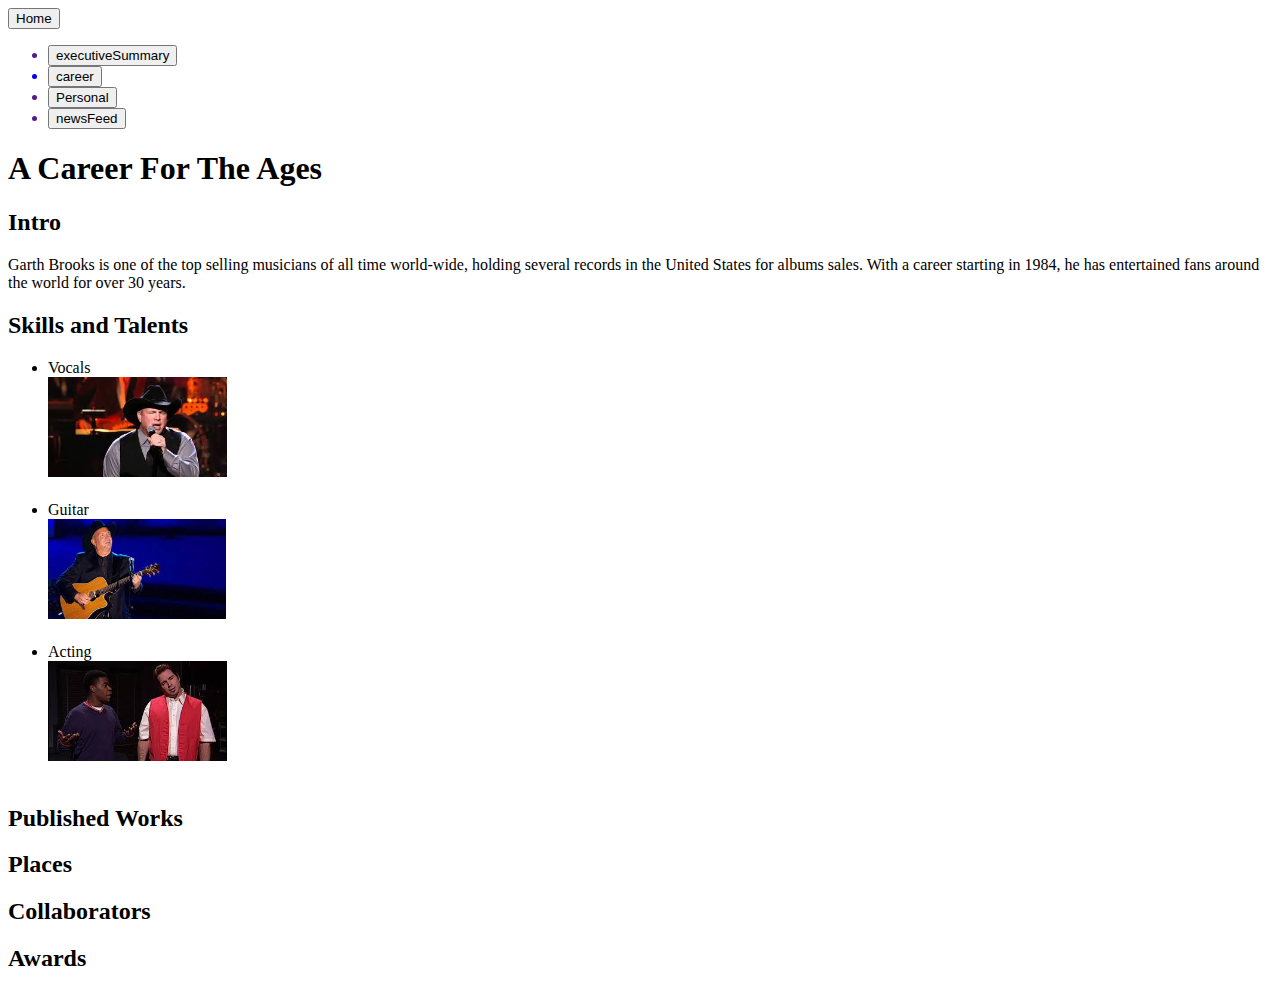
==== career.html @ e5087b33 "added images to Career Skills" ====
<!DOCTYPE html>
<html lang="en">

<head>
    <meta charset="UTF-8">
    <meta name="viewport" content="width=device-width, initial-scale=1.0">
    <meta http-equiv="X-UA-Compatible" content="ie=edge">
    <title>Career</title>
    <link rel="stylesheet" href="main.css">
</head>

<body>
    <header class="header" id="careerHeader">
        <nav id='navMain'>
            <a href='index.html' id='homeAnchor'><button type='button' id='homeNav'>Home</button></a>
            <ul id='navbar'>
                <a href=''>
                    <li><button type="button" id='executiveSummary'>executiveSummary</button></li>
                </a>
                <a href='career.html'>
                    <li><button type="button" id='career'>career</button></li>
                </a>
                <a href=''>
                    <li><button type='button' id='Personal'>Personal</button></li>
                </a>
                <a href=''>
                    <li><button type='button' id='newsFeed'>newsFeed</button></li>
                </a>
            </ul>
        </nav>
    </header>
    <main id="careerMain">
        <h1 id="careerH1">A Career For The Ages</h1>
        <article id="careerArticle">
            <section class="careerSection" id="careerInfo">
                <h2>Intro</h2>
                <p>Garth Brooks is one of the top selling musicians of all time world-wide, holding several records in
                    the United States for albums sales. With a career starting in 1984, he has entertained fans around
                    the world for over 30 years.</p>
            </section>
            <section class="careerSection" id="careerTalents">
                <h2>Skills and Talents</h2>
                <ul>
                    <li>Vocals</li>
                    <img class="careerSkillImg" src="[data-uri]"
                            alt="Garth Brooks singing">
                    <li>Guitar</li>
                    <img class="careerSkillImg" src="[data-uri]"
                            alt="Garth Brooks playing guitar">
                    <li>Acting</li>
                    <img class="careerSkillImg" src="[data-uri]"
                            alt="Garth Brooks on Saturday Night Live">
                </ul>
            </section>
            <section class="careerSection" id="careerPublished">
                <h2>Published Works</h2>

            </section>
            <section class="careerSection" id="careerPlaces">
                <h2>Places</h2>
            </section>
            <section class="careerSection" id="careerCollaborators">
                <h2>Collaborators</h2>
            </section>
            <section class="careerSection" id="careerAwards">
                <h2>Awards</h2>
            </section>
        </article>
    </main>
    <footer></footer>
</body>

</html>
---- main.css ----
/* Styling for the Career page */
.careerSkillImg {
    height: 100px;
    padding-bottom: 20px;
}
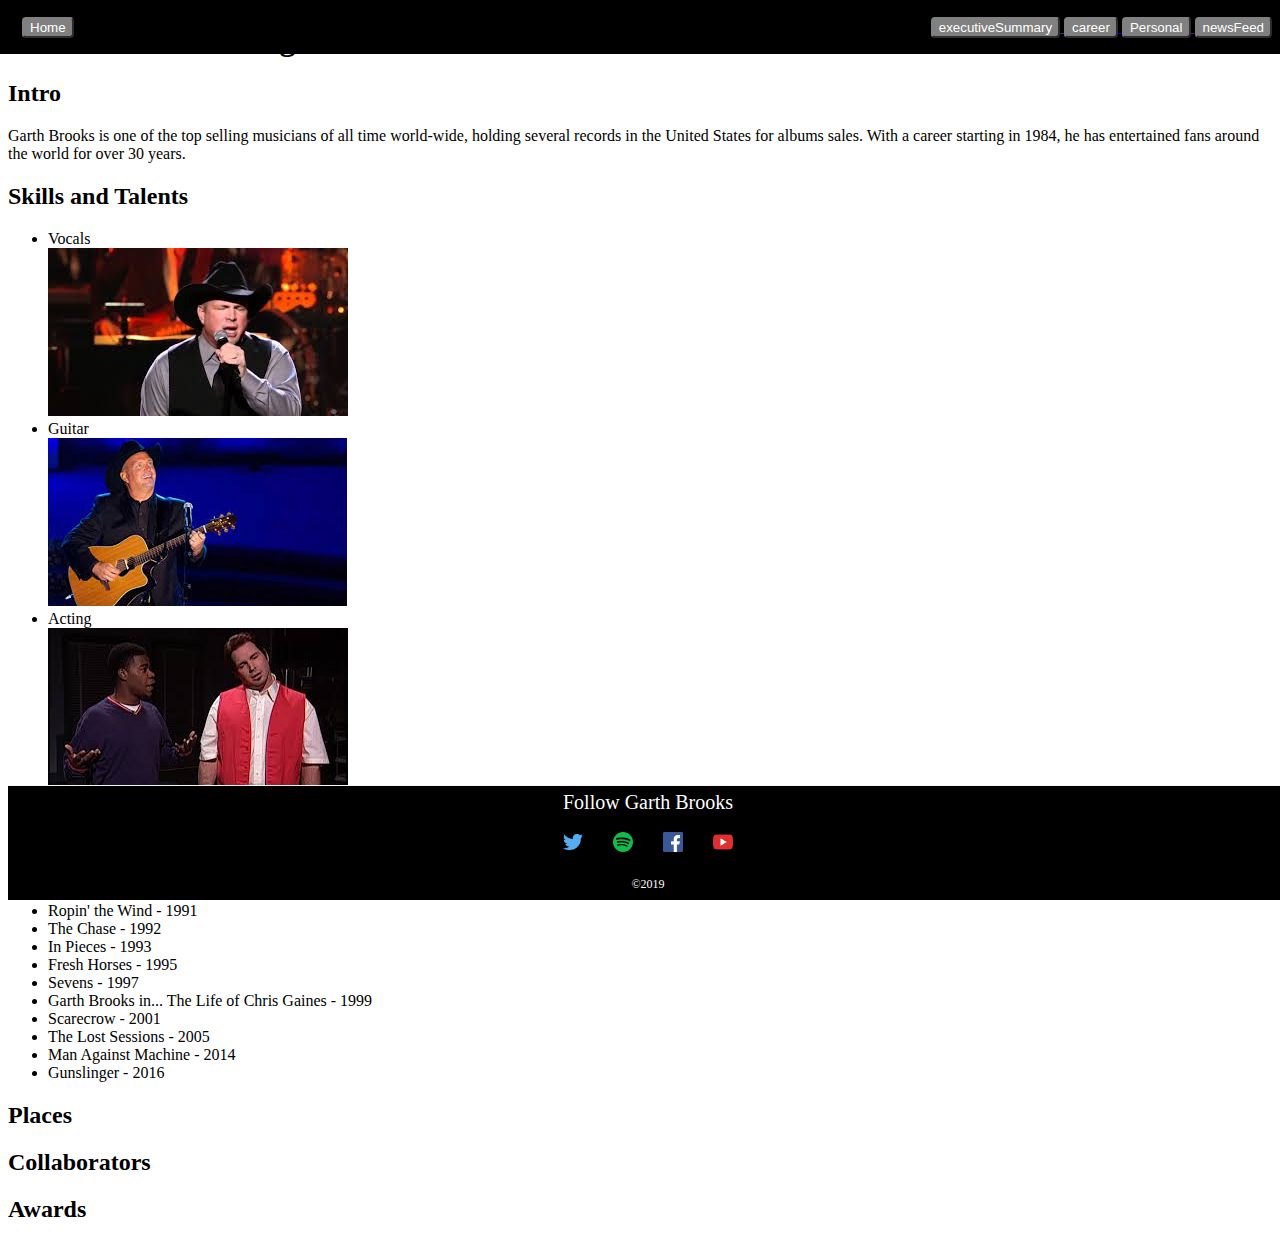
==== commit 15b0e418: "separated Career styling into new file from main styling" ====
--- a/career.html
+++ b/career.html
@@ -43,18 +43,31 @@
                 <ul>
                     <li>Vocals</li>
                     <img class="careerSkillImg" src="[data-uri]"
-                            alt="Garth Brooks singing">
+                        alt="Garth Brooks singing">
                     <li>Guitar</li>
                     <img class="careerSkillImg" src="[data-uri]"
-                            alt="Garth Brooks playing guitar">
+                        alt="Garth Brooks playing guitar">
                     <li>Acting</li>
                     <img class="careerSkillImg" src="[data-uri]"
-                            alt="Garth Brooks on Saturday Night Live">
+                        alt="Garth Brooks on Saturday Night Live">
                 </ul>
             </section>
             <section class="careerSection" id="careerPublished">
-                <h2>Published Works</h2>
-
+                <h2>Studio Albums</h2>
+                <ul id="studioAlbums">
+                    <li>Garth Brooks - 1989</li>
+                    <li>No Fences - 1990</li>
+                    <li>Ropin' the Wind - 1991</li>
+                    <li>The Chase - 1992</li>
+                    <li>In Pieces - 1993</li>
+                    <li>Fresh Horses - 1995</li>
+                    <li>Sevens - 1997</li>
+                    <li>Garth Brooks in... The Life of Chris Gaines - 1999</li>
+                    <li>Scarecrow - 2001</li>
+                    <li>The Lost Sessions - 2005</li>
+                    <li>Man Against Machine - 2014</li>
+                    <li>Gunslinger - 2016</li>
+                </ul>
             </section>
             <section class="careerSection" id="careerPlaces">
                 <h2>Places</h2>
@@ -67,7 +80,18 @@
             </section>
         </article>
     </main>
-    <footer></footer>
+    <footer id="footer">
+        <div id="footer-icons">
+            <p>Follow Garth Brooks</p>
+            <a id="twitter" href="https://twitter.com/garthbrooks?lang=en"><img src="./images/twitter.png" alt=""></a>
+            <a id="spotify" href="https://open.spotify.com/artist/4BclNkZtAUq1YrYNzye3N7"><img src="./images/spotify.png"
+                    alt=""></a>
+            <a id="facebook" href="https://www.facebook.com/GarthBrooks/"><img src="./images/facebook.png" alt=""></a>
+            <a id="youtube" href="https://www.youtube.com/channel/UCu8MdcZTME0s-plu-J1E_yw"><img src="./images/youtube.png"
+                    alt=""></a>
+        </div>
+        <p id="footer-copyright">©2019 </p>
+    </footer>
 </body>
 
 </html>--- a/main.css
+++ b/main.css
@@ -1,5 +1,76 @@
-/* Styling for the Career page */
-.careerSkillImg {
-    height: 100px;
-    padding-bottom: 20px;
+/* HEADER CSS */
+nav {
+    position: fixed;
+    top: 0;
+    left: 0;
+    width: 100%;
+    border: 2px black solid;
+    display: flex;
+    flex-direction: row;
+    flex-wrap: wrap;
+    justify-content: space-between;
+    background-color: black;
+    height: 50px;
+}
+
+#navbar {
+    list-style-type: none;
+    padding-right: 10px; 
+    margin-top: auto; 
+    margin-bottom: auto;
+}
+
+#navbar li {
+    display: inline;
+    color: white;
+}
+
+#homeNav {
+    margin-top: auto;
+    margin-bottom: auto;
+    margin-left: 10px;
+}
+
+#homeNav, #executiveSummary, #career, #Personal, #newsFeed {
+    background-color: gray;
+    border: 2px gray outset;
+    border-radius: 4px;
+    color: white;
+}
+
+#homeAnchor {
+    margin-top: auto;
+    margin-bottom: auto;
+    margin-left: 10px;
+}
+
+/* FOOTER CSS */
+#footer {
+    text-align: center;
+    position: fixed;
+    bottom: 0;
+    width: 100%;
+    color: white;
+    background-color: black;
+    border-top: 1px solid whitesmoke;
+}
+
+
+
+#footer-icons p {
+    margin: 5px 0px 5px 0px;
+    font-size: 20px;
+}
+
+#footer-icons img {
+    height: 20px;
+    padding: 5px;
+    margin: 8px;
+}
+
+#footer-copyright {
+    font-size: 12px;
+    padding-bottom: 8px;
+    margin-bottom: 0px;
+    margin-top: 8px;
 }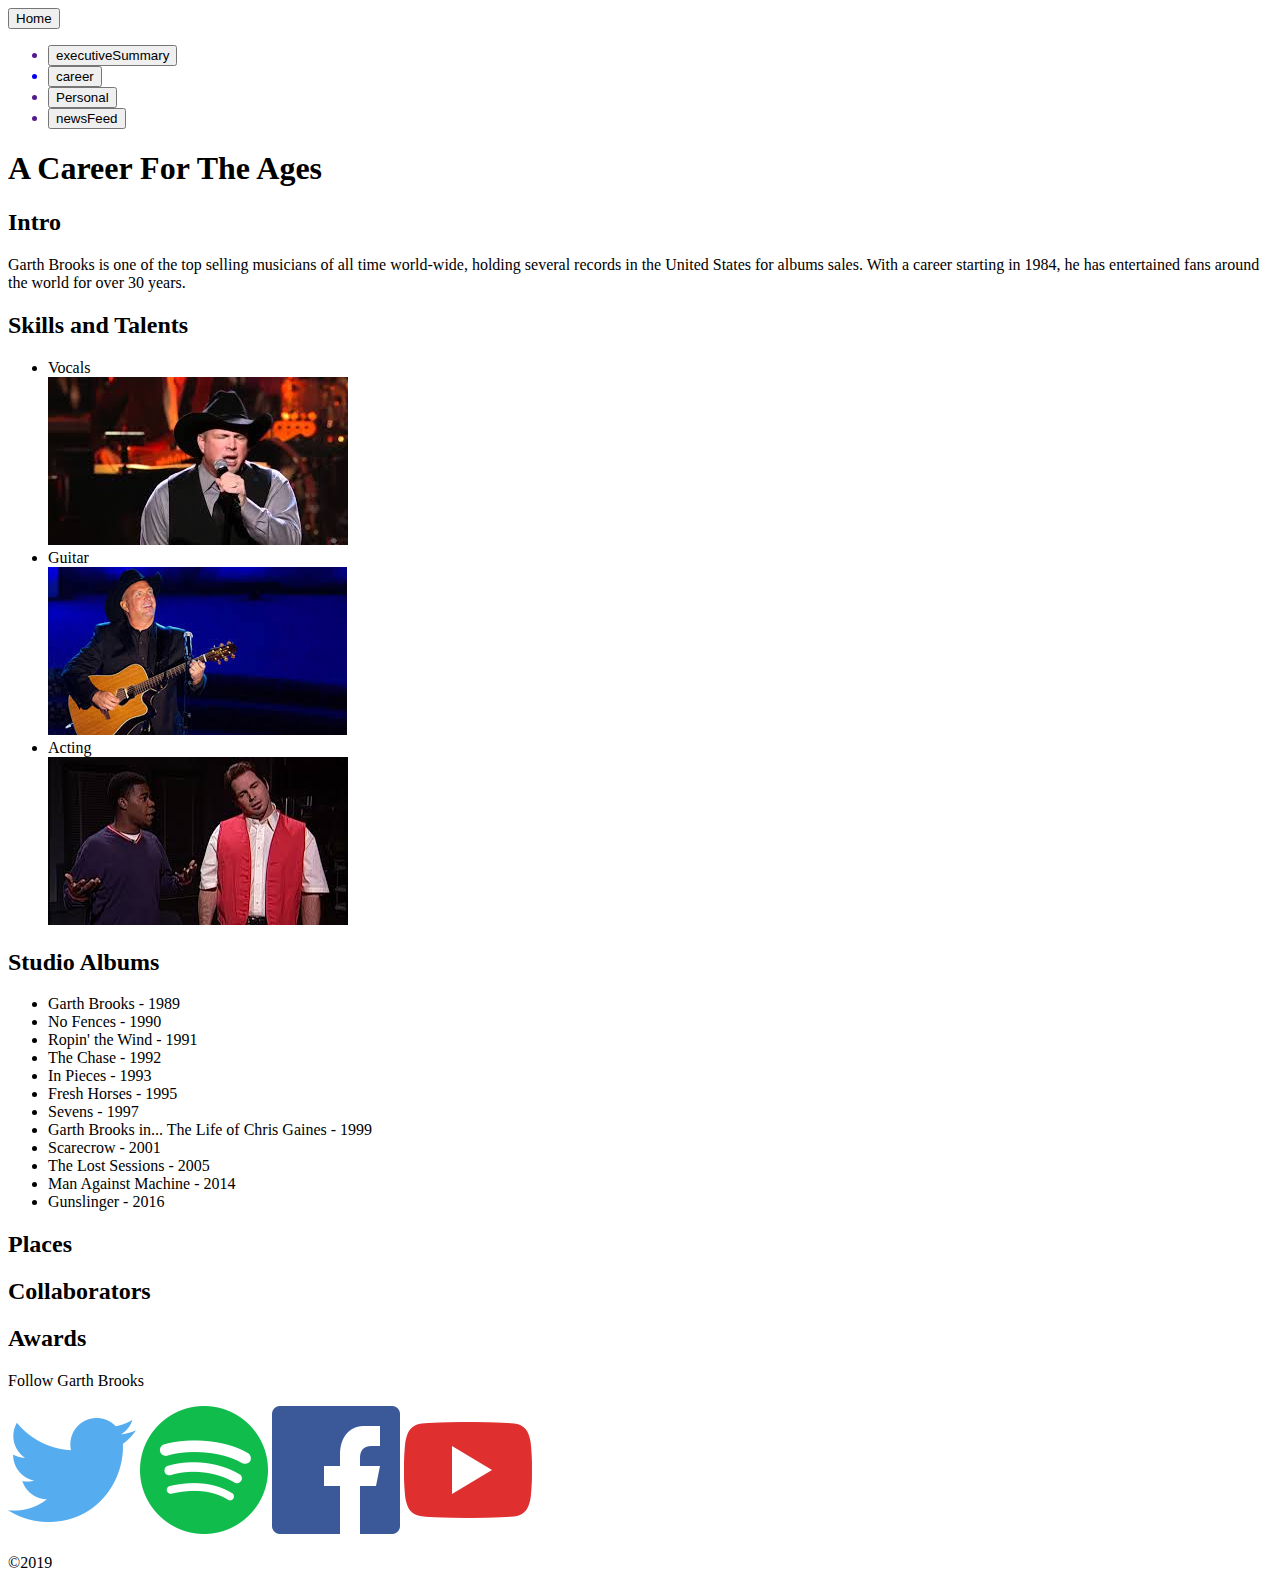
==== commit 7400970c: "added comments to career.html for easier readability" ====
--- a/career.html
+++ b/career.html
@@ -10,6 +10,8 @@
 </head>
 
 <body>
+
+    <!-- Header Nav Bar -->
     <header class="header" id="careerHeader">
         <nav id='navMain'>
             <a href='index.html' id='homeAnchor'><button type='button' id='homeNav'>Home</button></a>
@@ -29,15 +31,21 @@
             </ul>
         </nav>
     </header>
+
+    <!-- Main Content -->
     <main id="careerMain">
         <h1 id="careerH1">A Career For The Ages</h1>
         <article id="careerArticle">
             <section class="careerSection" id="careerInfo">
+
+                <!-- Intro Section -->
                 <h2>Intro</h2>
                 <p>Garth Brooks is one of the top selling musicians of all time world-wide, holding several records in
                     the United States for albums sales. With a career starting in 1984, he has entertained fans around
                     the world for over 30 years.</p>
             </section>
+
+            <!-- Talents Section -->
             <section class="careerSection" id="careerTalents">
                 <h2>Skills and Talents</h2>
                 <ul>
@@ -52,6 +60,8 @@
                         alt="Garth Brooks on Saturday Night Live">
                 </ul>
             </section>
+
+            <!-- Published Works Section -->
             <section class="careerSection" id="careerPublished">
                 <h2>Studio Albums</h2>
                 <ul id="studioAlbums">
@@ -69,17 +79,25 @@
                     <li>Gunslinger - 2016</li>
                 </ul>
             </section>
+
+            <!-- Places Section -->
             <section class="careerSection" id="careerPlaces">
                 <h2>Places</h2>
             </section>
+
+            <!-- Collaborators Section -->
             <section class="careerSection" id="careerCollaborators">
                 <h2>Collaborators</h2>
             </section>
+
+            <!-- Awards Section -->
             <section class="careerSection" id="careerAwards">
                 <h2>Awards</h2>
             </section>
         </article>
     </main>
+
+    <!-- Footer Nav Bar -->
     <footer id="footer">
         <div id="footer-icons">
             <p>Follow Garth Brooks</p>
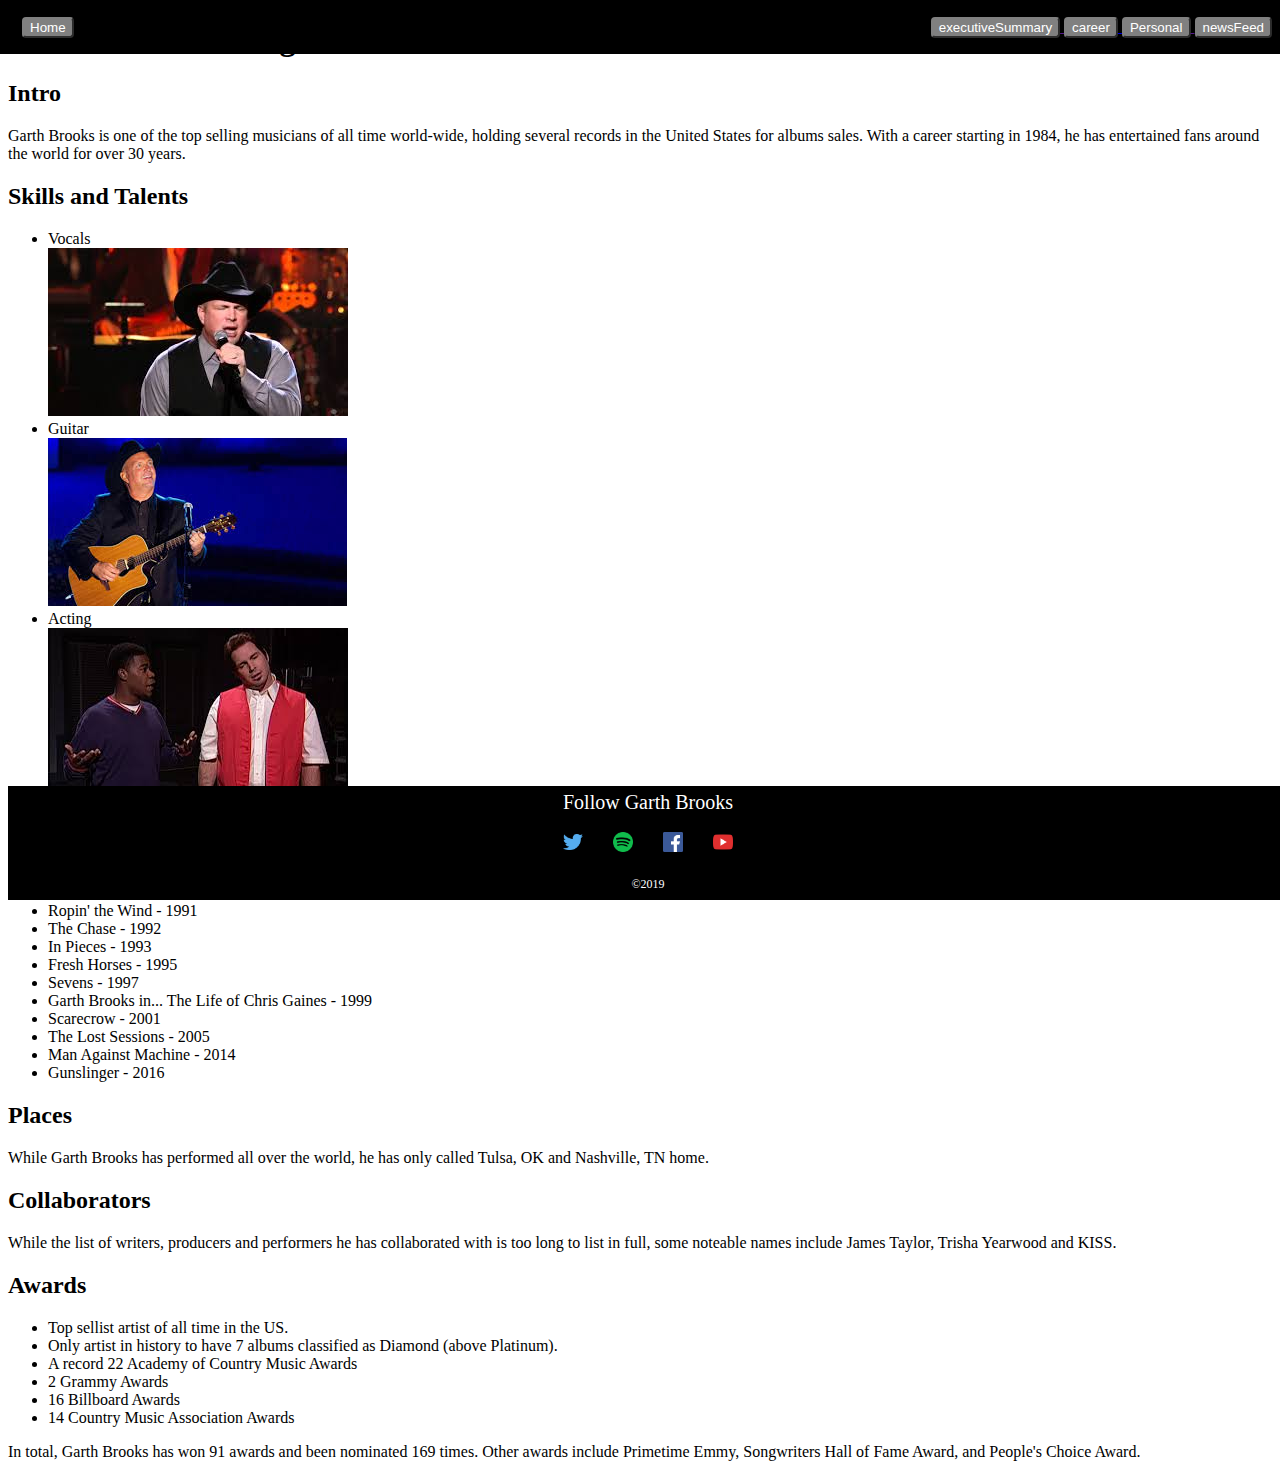
==== commit 605c2794: "added info in final sections" ====
--- a/career.html
+++ b/career.html
@@ -83,16 +83,28 @@
             <!-- Places Section -->
             <section class="careerSection" id="careerPlaces">
                 <h2>Places</h2>
+                <p>While Garth Brooks has performed all over the world, he has only called Tulsa, OK and Nashville, TN
+                    home.</p>
             </section>
 
             <!-- Collaborators Section -->
             <section class="careerSection" id="careerCollaborators">
                 <h2>Collaborators</h2>
+                <p>While the list of writers, producers and performers he has collaborated with is too long to list in full, some noteable names include James Taylor, Trisha Yearwood and KISS.
             </section>
 
             <!-- Awards Section -->
             <section class="careerSection" id="careerAwards">
                 <h2>Awards</h2>
+                <ul>
+                    <li>Top sellist artist of all time in the US.</li>
+                    <li>Only artist in history to have 7 albums classified as Diamond (above Platinum).</li>
+                    <li>A record 22 Academy of Country Music Awards</li>
+                    <li>2 Grammy Awards</li>
+                    <li>16 Billboard Awards</li>
+                    <li>14 Country Music Association Awards</li>
+                </ul>
+                <p>In total, Garth Brooks has won 91 awards and been nominated 169 times.  Other awards include Primetime Emmy, Songwriters Hall of Fame Award, and People's Choice Award.</p>
             </section>
         </article>
     </main>
--- a/main.css
+++ b/main.css
@@ -0,0 +1,74 @@
+/* HEADER CSS */
+nav {
+    position: fixed;
+    top: 0;
+    left: 0;
+    width: 100%;
+    border: 2px black solid;
+    display: flex;
+    flex-direction: row;
+    flex-wrap: wrap;
+    justify-content: space-between;
+    background-color: black;
+    height: 50px;
+}
+
+#navbar {
+    list-style-type: none;
+    padding-right: 10px; 
+    margin-top: auto; 
+    margin-bottom: auto;
+}
+
+#navbar li {
+    display: inline;
+    color: white;
+}
+
+#homeNav {
+    margin-top: auto;
+    margin-bottom: auto;
+    margin-left: 10px;
+}
+#homeNav, #executiveSummary, #career, #Personal, #newsFeed {
+    background-color: gray;
+    border: 2px gray outset;
+    border-radius: 4px;
+    color: white;
+}
+
+#homeAnchor {
+    margin-top: auto;
+    margin-bottom: auto;
+    margin-left: 10px;
+}
+
+/* FOOTER CSS */
+#footer {
+    text-align: center;
+    position: fixed;
+    bottom: 0;
+    width: 100%;
+    color: white;
+    background-color: black;
+}
+
+
+
+#footer-icons p {
+    margin: 5px 0px 5px 0px;
+    font-size: 20px;
+}
+
+#footer-icons img {
+    height: 20px;
+    padding: 5px;
+    margin: 8px;
+}
+
+#footer-copyright {
+    font-size: 12px;
+    padding-bottom: 8px;
+    margin-bottom: 0px;
+    margin-top: 8px;
+}
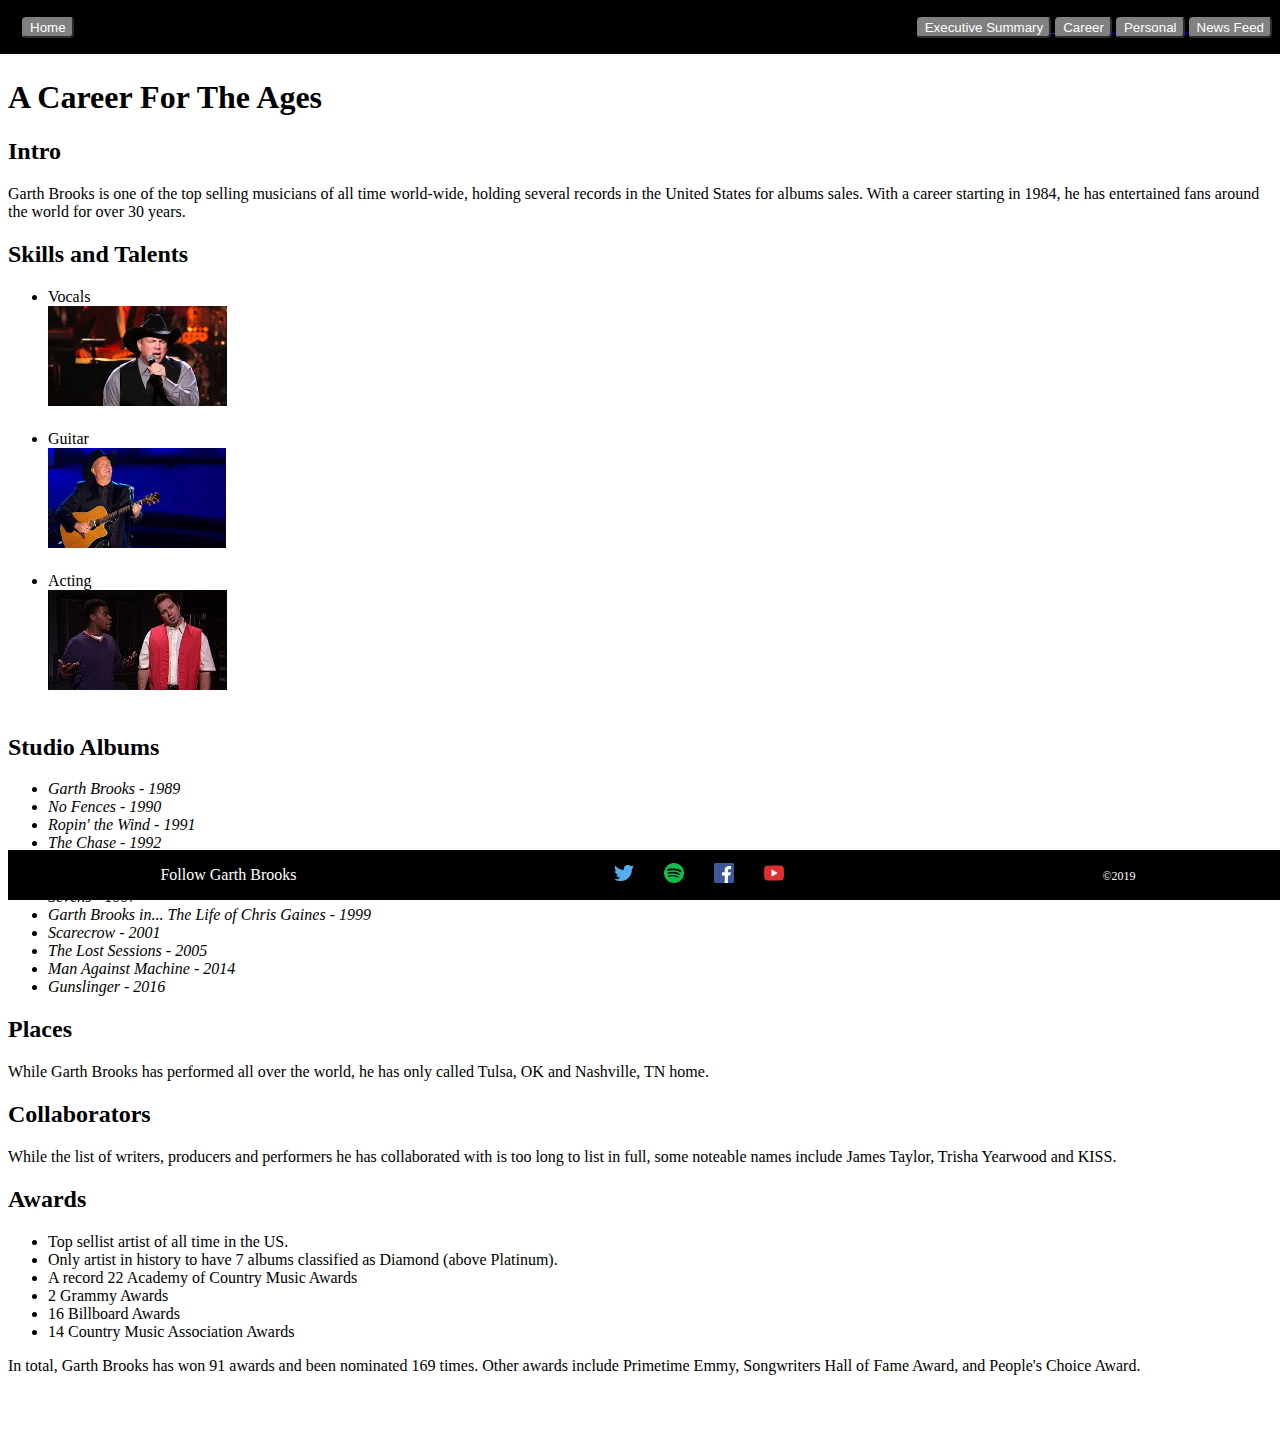
==== commit a5d6afe0: "fixed several typos in navbar" ====
--- a/career.html
+++ b/career.html
@@ -7,6 +7,7 @@
     <meta http-equiv="X-UA-Compatible" content="ie=edge">
     <title>Career</title>
     <link rel="stylesheet" href="main.css">
+    <link rel="stylesheet" href="career.css">
 </head>
 
 <body>
@@ -17,16 +18,16 @@
             <a href='index.html' id='homeAnchor'><button type='button' id='homeNav'>Home</button></a>
             <ul id='navbar'>
                 <a href=''>
-                    <li><button type="button" id='executiveSummary'>executiveSummary</button></li>
+                    <li><button type="button" id='executiveSummary'>Executive Summary</button></li>
                 </a>
                 <a href='career.html'>
-                    <li><button type="button" id='career'>career</button></li>
+                    <li><button type="button" id='career'>Career</button></li>
                 </a>
-                <a href=''>
+                <a href='personalindex.html'>
                     <li><button type='button' id='Personal'>Personal</button></li>
                 </a>
                 <a href=''>
-                    <li><button type='button' id='newsFeed'>newsFeed</button></li>
+                    <li><button type='button' id='newsFeed'>News Feed</button></li>
                 </a>
             </ul>
         </nav>
@@ -90,7 +91,8 @@
             <!-- Collaborators Section -->
             <section class="careerSection" id="careerCollaborators">
                 <h2>Collaborators</h2>
-                <p>While the list of writers, producers and performers he has collaborated with is too long to list in full, some noteable names include James Taylor, Trisha Yearwood and KISS.
+                <p>While the list of writers, producers and performers he has collaborated with is too long to list in
+                    full, some noteable names include James Taylor, Trisha Yearwood and KISS.
             </section>
 
             <!-- Awards Section -->
@@ -104,7 +106,8 @@
                     <li>16 Billboard Awards</li>
                     <li>14 Country Music Association Awards</li>
                 </ul>
-                <p>In total, Garth Brooks has won 91 awards and been nominated 169 times.  Other awards include Primetime Emmy, Songwriters Hall of Fame Award, and People's Choice Award.</p>
+                <p>In total, Garth Brooks has won 91 awards and been nominated 169 times. Other awards include
+                    Primetime Emmy, Songwriters Hall of Fame Award, and People's Choice Award.</p>
             </section>
         </article>
     </main>
@@ -113,14 +116,16 @@
     <footer id="footer">
         <div id="footer-icons">
             <p>Follow Garth Brooks</p>
-            <a id="twitter" href="https://twitter.com/garthbrooks?lang=en"><img src="./images/twitter.png" alt=""></a>
-            <a id="spotify" href="https://open.spotify.com/artist/4BclNkZtAUq1YrYNzye3N7"><img src="./images/spotify.png"
-                    alt=""></a>
-            <a id="facebook" href="https://www.facebook.com/GarthBrooks/"><img src="./images/facebook.png" alt=""></a>
-            <a id="youtube" href="https://www.youtube.com/channel/UCu8MdcZTME0s-plu-J1E_yw"><img src="./images/youtube.png"
-                    alt=""></a>
+            <div>
+                <a id="twitter" href="https://twitter.com/garthbrooks?lang=en"><img src="./images/twitter.png" alt=""></a>
+                <a id="spotify" href="https://open.spotify.com/artist/4BclNkZtAUq1YrYNzye3N7"><img src="./images/spotify.png"
+                        alt=""></a>
+                <a id="facebook" href="https://www.facebook.com/GarthBrooks/"><img src="./images/facebook.png" alt=""></a>
+                <a id="youtube" href="https://www.youtube.com/channel/UCu8MdcZTME0s-plu-J1E_yw"><img src="./images/youtube.png"
+                        alt=""></a>
+            </div>
+            <p id="footer-copyright">©2019 </p>
         </div>
-        <p id="footer-copyright">©2019 </p>
     </footer>
 </body>
 
--- a/main.css
+++ b/main.css
@@ -45,30 +45,33 @@
 
 /* FOOTER CSS */
 #footer {
-    text-align: center;
     position: fixed;
     bottom: 0;
     width: 100%;
     color: white;
     background-color: black;
+    height: 50px;
 }
 
-
-
-#footer-icons p {
-    margin: 5px 0px 5px 0px;
-    font-size: 20px;
+#footer-icons {
+    display: flex;
+    justify-content: space-around;
+    align-items: center;
 }
 
 #footer-icons img {
     height: 20px;
     padding: 5px;
-    margin: 8px;
+    margin: 0 8px;
 }
 
 #footer-copyright {
     font-size: 12px;
-    padding-bottom: 8px;
-    margin-bottom: 0px;
-    margin-top: 8px;
+    height: 12px;
 }
+
+/* Padding so that navbars don't hide content */
+body {
+    padding-top: 50px;
+    padding-bottom: 50px;
+}--- a/career.css
+++ b/career.css
@@ -0,0 +1,8 @@
+.careerSkillImg {
+    height: 100px;
+    padding-bottom: 20px;
+}
+
+#studioAlbums {
+    font-style: italic;
+}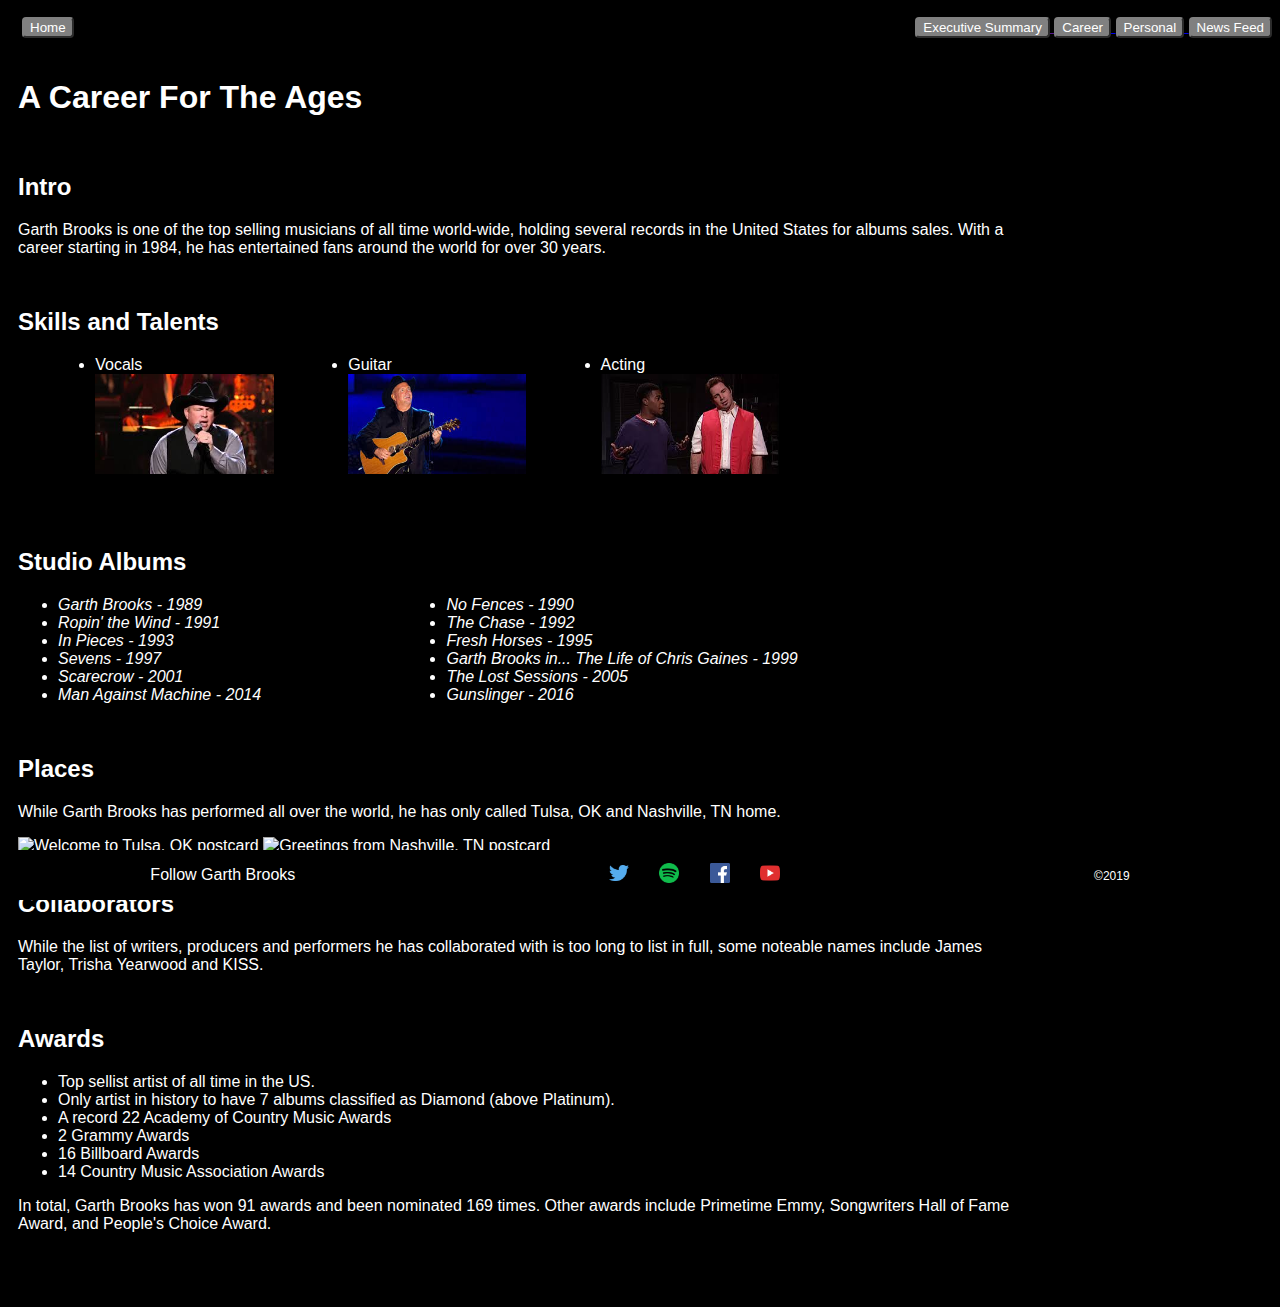
==== commit f0e9715d: "added styling to Career page" ====
--- a/career.html
+++ b/career.html
@@ -49,16 +49,22 @@
             <!-- Talents Section -->
             <section class="careerSection" id="careerTalents">
                 <h2>Skills and Talents</h2>
-                <ul>
-                    <li>Vocals</li>
-                    <img class="careerSkillImg" src="[data-uri]"
-                        alt="Garth Brooks singing">
-                    <li>Guitar</li>
-                    <img class="careerSkillImg" src="[data-uri]"
-                        alt="Garth Brooks playing guitar">
-                    <li>Acting</li>
-                    <img class="careerSkillImg" src="[data-uri]"
-                        alt="Garth Brooks on Saturday Night Live">
+                <ul class="skillList    ">
+                    <div class="skillImgDiv">
+                        <li>Vocals</li>
+                        <img class="careerSkillImg" src="[data-uri]"
+                            alt="Garth Brooks singing">
+                    </div>
+                    <div class="skillImgDiv">
+                        <li>Guitar</li>
+                        <img class="careerSkillImg" src="[data-uri]"
+                            alt="Garth Brooks playing guitar">
+                    </div>
+                    <div class="skillImgDiv">
+                        <li>Acting</li>
+                        <img class="careerSkillImg" src="[data-uri]"
+                            alt="Garth Brooks on Saturday Night Live">
+                    </div>
                 </ul>
             </section>
 
@@ -86,6 +92,8 @@
                 <h2>Places</h2>
                 <p>While Garth Brooks has performed all over the world, he has only called Tulsa, OK and Nashville, TN
                     home.</p>
+                <img class="residencePostcard" src="https://www.marylmartin.com/wp-content/uploads/2016/01/343140.jpg" alt="Welcome to Tulsa, OK postcard">
+                <img class="residencePostcard" src="https://rlv.zcache.com/greetings_from_nashville_tennessee_postcard-r4e6859437e6c428f9acd4d9d6b2a816f_vgbaq_8byvr_307.jpg?rvtype=content" alt="Greetings from Nashville, TN postcard">
             </section>
 
             <!-- Collaborators Section -->
--- a/main.css
+++ b/main.css
@@ -30,6 +30,7 @@
     margin-bottom: auto;
     margin-left: 10px;
 }
+
 #homeNav, #executiveSummary, #career, #Personal, #newsFeed {
     background-color: gray;
     border: 2px gray outset;
@@ -47,6 +48,7 @@
 #footer {
     position: fixed;
     bottom: 0;
+    left: 0;
     width: 100%;
     color: white;
     background-color: black;
--- a/career.css
+++ b/career.css
@@ -1,3 +1,9 @@
+body {
+    font-family: 'Trebuchet MS', 'Lucida Sans Unicode', 'Lucida Grande', 'Lucida Sans', Arial, sans-serif;
+    color: white;
+    background: black;
+}
+
 .careerSkillImg {
     height: 100px;
     padding-bottom: 20px;
@@ -5,4 +11,34 @@
 
 #studioAlbums {
     font-style: italic;
+}
+
+.skillList {
+    display: flex;
+    justify-content: space-around;
+    width: 75%;
+}
+
+#studioAlbums li {
+    width: 40%;
+}
+
+#studioAlbums {
+    display: flex;
+    flex-wrap: wrap;
+    justify-content: flex-start;
+
+}
+
+#careerMain {
+    width: 80%;
+    margin-left: 10px;
+}
+
+.careerSection {
+    padding-top: 15px;
+}
+
+.residencePostcard {
+    height: 250px;
 }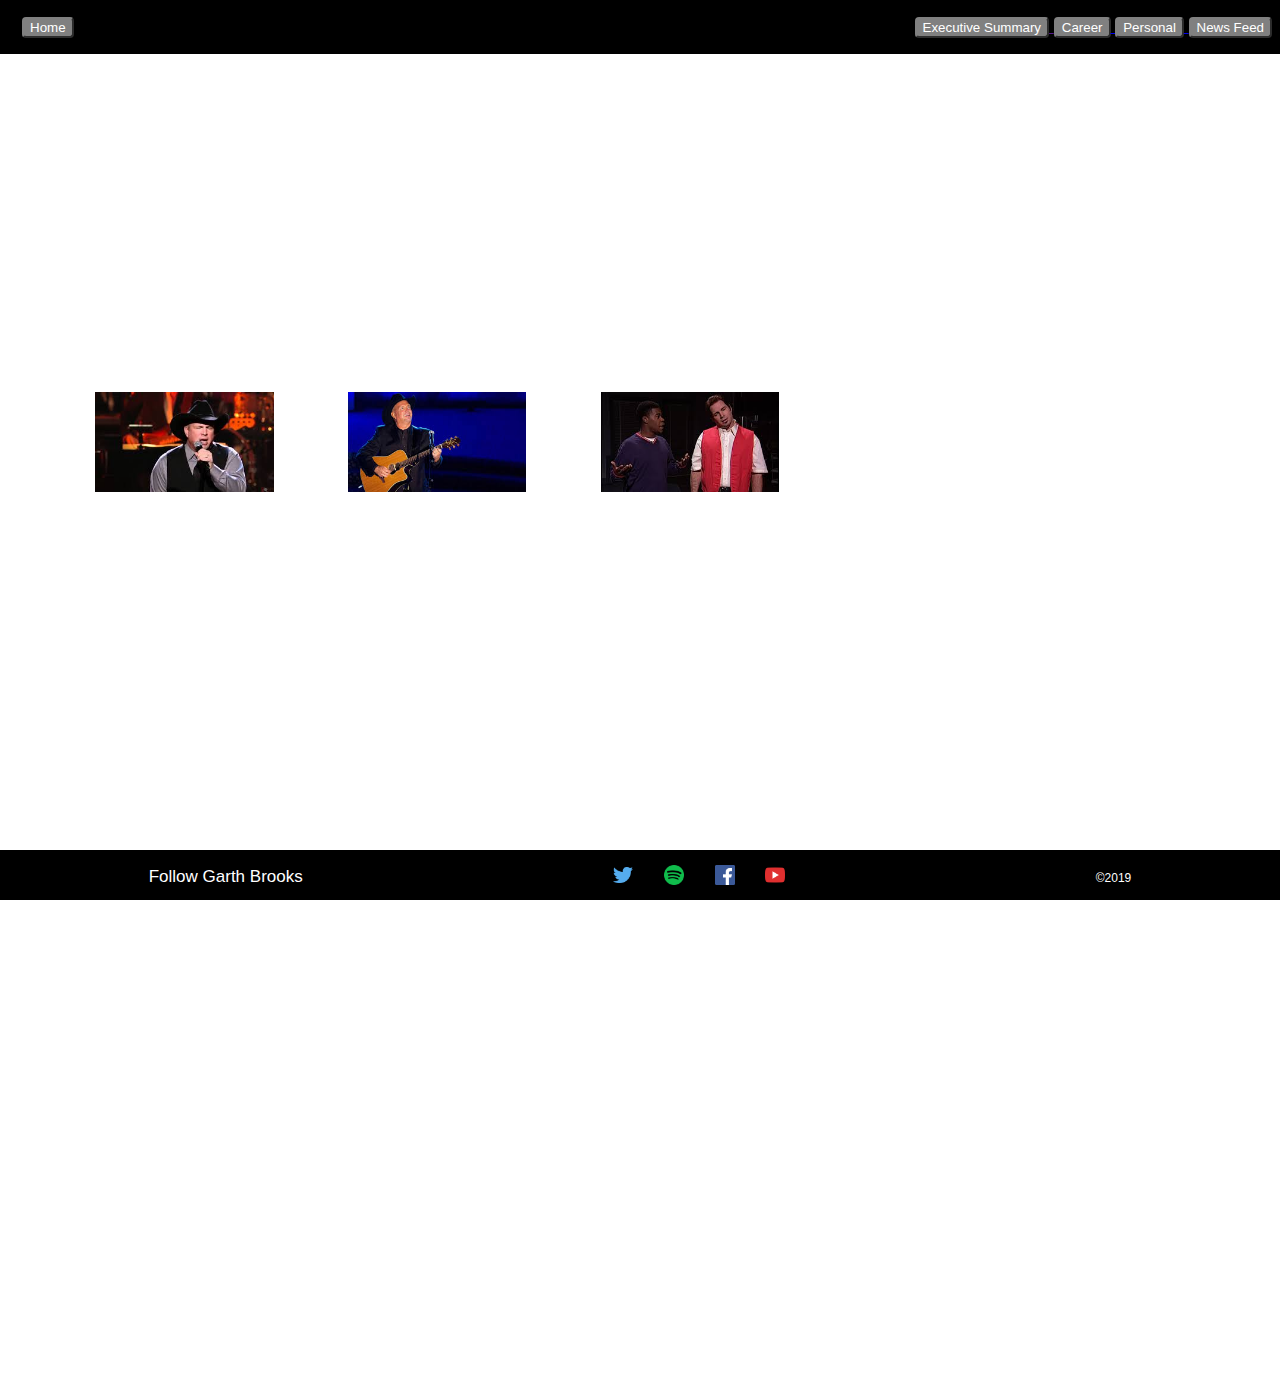
==== commit b774f789: "almost finnished news feed" ====
--- a/career.html
+++ b/career.html
@@ -26,7 +26,7 @@
                 <a href='personalindex.html'>
                     <li><button type='button' id='Personal'>Personal</button></li>
                 </a>
-                <a href=''>
+                <a href='newsFeed.html'>
                     <li><button type='button' id='newsFeed'>News Feed</button></li>
                 </a>
             </ul>
--- a/main.css
+++ b/main.css
@@ -74,6 +74,40 @@
 
 /* Padding so that navbars don't hide content */
 body {
+    color: white;
+    padding-top: 50px;
+    padding-bottom: 50px;
+    background-image: url("https://images.homedepot-static.com/productImages/00edb9e5-0e02-4862-98e3-30cd50dadb4c/svn/arthouse-wallpaper-623007-64_1000.jpg");
+    font-family: 'Trebuchet MS', 'Lucida Sans Unicode', 'Lucida Grande', 'Lucida Sans', Arial, sans-serif;
+} 
+
+.newsFeed{
+    font-size: 20px
+}
+
+.newsFeedh1{
+    font-size: 30px
+}
+.textWrap{
+    display: flex;
+    align-self: self-start;
+}
+
+.textWrap2{
+    display: flex;
+    align-self: 
+}
+
+.newsFeedSection{
+    margin: 200px 30px 200px 30px;
+}
+
+.newFeedMainH1{
+    text-align: center
+}
+
+/* Padding so that navbars don't hide content */
+body {
     padding-top: 50px;
     padding-bottom: 50px;
 }--- a/career.css
+++ b/career.css
@@ -1,16 +1,13 @@
 body {
     font-family: 'Trebuchet MS', 'Lucida Sans Unicode', 'Lucida Grande', 'Lucida Sans', Arial, sans-serif;
     color: white;
-    background: black;
+    background-image: url(https://images.homedepot-static.com/productImages/00edb9e5-0e02-4862-98e3-30cd50dadb4c/svn/arthouse-wallpaper-623007-64_1000.jpg);
+    font-size: 17px;
 }
 
 .careerSkillImg {
     height: 100px;
     padding-bottom: 20px;
-}
-
-#studioAlbums {
-    font-style: italic;
 }
 
 .skillList {
@@ -27,7 +24,7 @@
     display: flex;
     flex-wrap: wrap;
     justify-content: flex-start;
-
+    font-style: italic;
 }
 
 #careerMain {
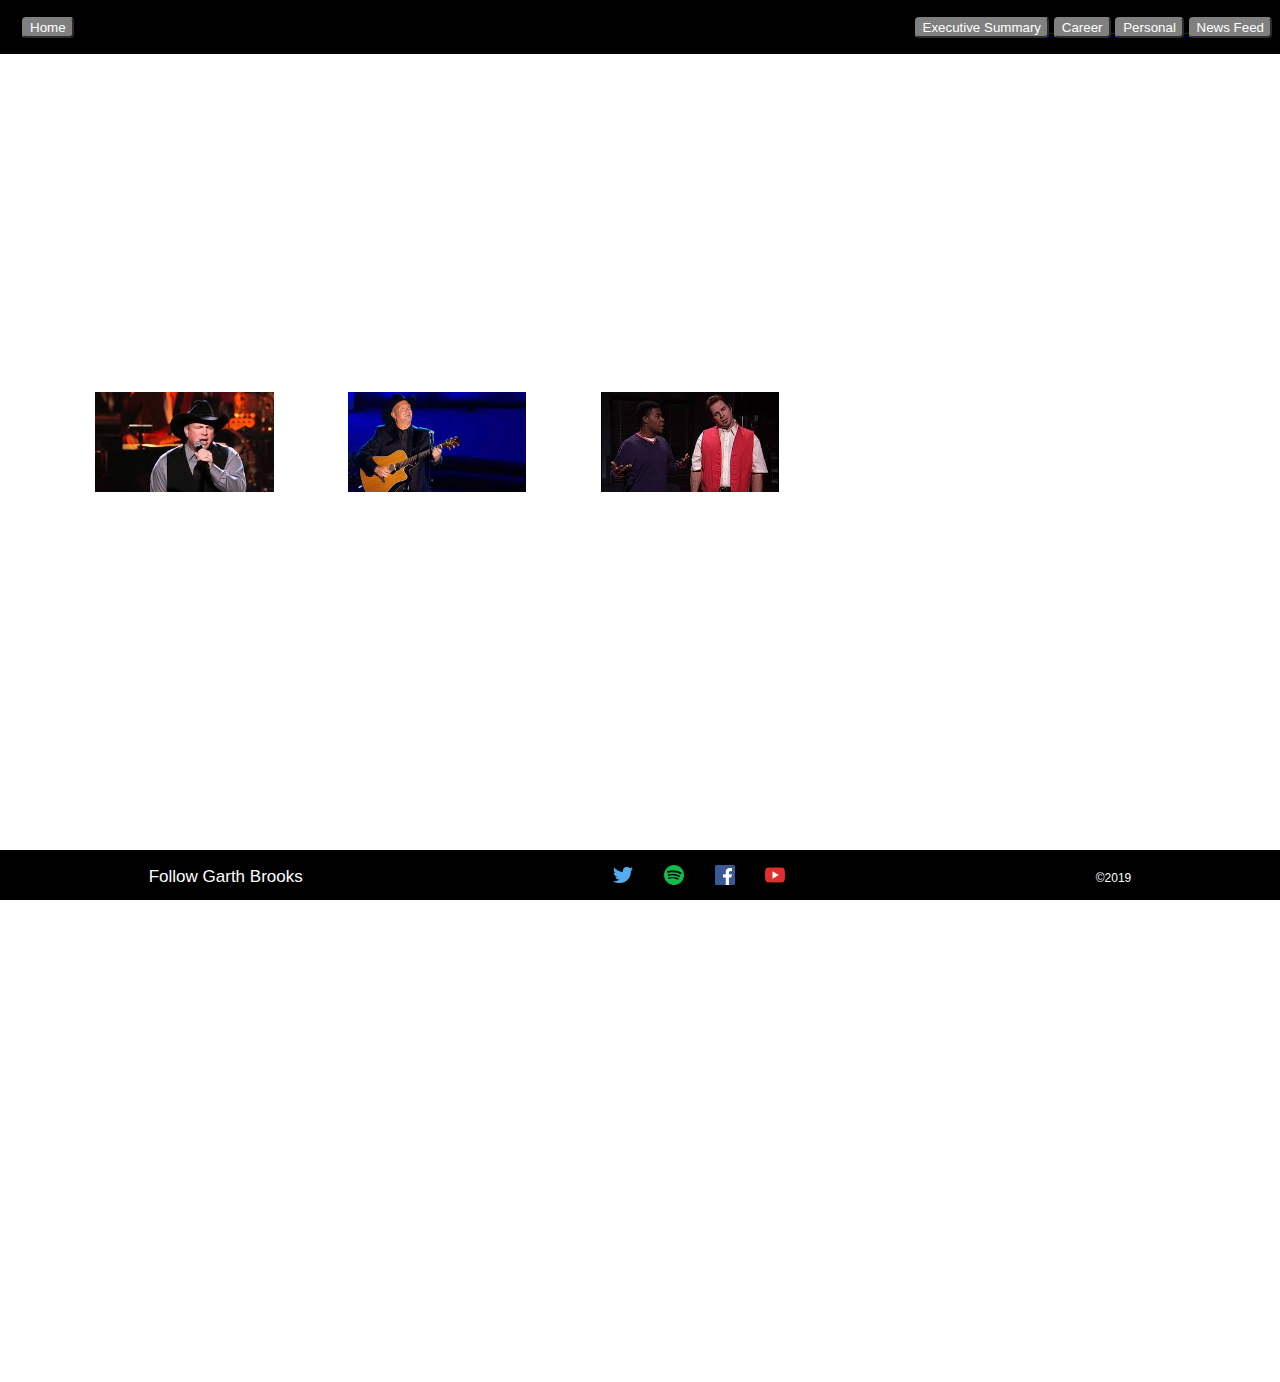
==== commit d1d254bf: "made styling and nav consistent on all pages" ====
--- a/career.html
+++ b/career.html
@@ -17,7 +17,7 @@
         <nav id='navMain'>
             <a href='index.html' id='homeAnchor'><button type='button' id='homeNav'>Home</button></a>
             <ul id='navbar'>
-                <a href=''>
+                <a href='executive.html'>
                     <li><button type="button" id='executiveSummary'>Executive Summary</button></li>
                 </a>
                 <a href='career.html'>
@@ -92,8 +92,10 @@
                 <h2>Places</h2>
                 <p>While Garth Brooks has performed all over the world, he has only called Tulsa, OK and Nashville, TN
                     home.</p>
-                <img class="residencePostcard" src="https://www.marylmartin.com/wp-content/uploads/2016/01/343140.jpg" alt="Welcome to Tulsa, OK postcard">
-                <img class="residencePostcard" src="https://rlv.zcache.com/greetings_from_nashville_tennessee_postcard-r4e6859437e6c428f9acd4d9d6b2a816f_vgbaq_8byvr_307.jpg?rvtype=content" alt="Greetings from Nashville, TN postcard">
+                <img class="residencePostcard" src="https://www.marylmartin.com/wp-content/uploads/2016/01/343140.jpg"
+                    alt="Welcome to Tulsa, OK postcard">
+                <img class="residencePostcard" src="https://rlv.zcache.com/greetings_from_nashville_tennessee_postcard-r4e6859437e6c428f9acd4d9d6b2a816f_vgbaq_8byvr_307.jpg?rvtype=content"
+                    alt="Greetings from Nashville, TN postcard">
             </section>
 
             <!-- Collaborators Section -->
@@ -135,6 +137,7 @@
             <p id="footer-copyright">©2019 </p>
         </div>
     </footer>
+
 </body>
 
 </html>--- a/main.css
+++ b/main.css
@@ -95,7 +95,7 @@
 
 .textWrap2{
     display: flex;
-    align-self: 
+    flex-direction: row-reverse
 }
 
 .newsFeedSection{
